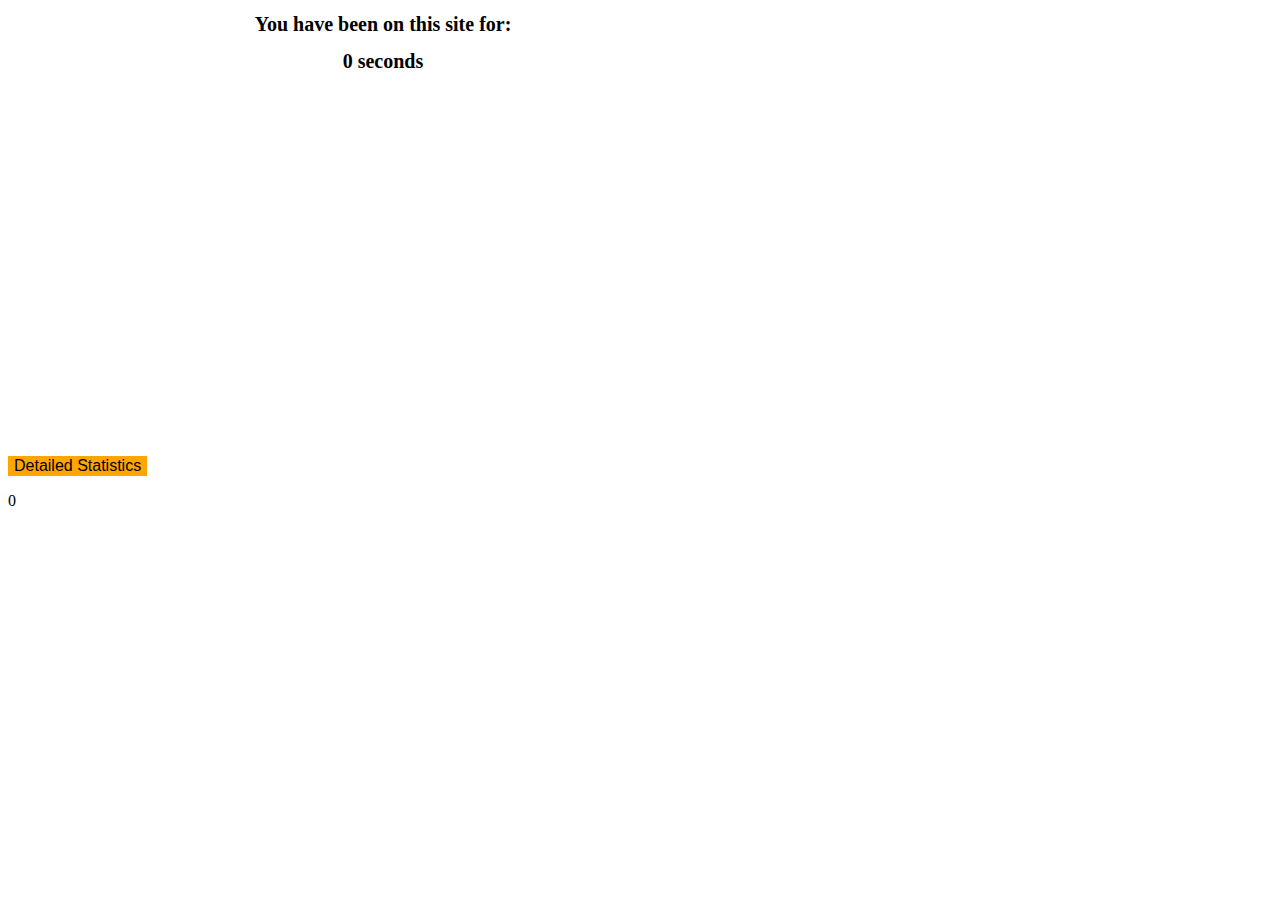
==== boilerplate/HR9_Popup/popup.html @ 368f7eef "wertytre" ====
<!DOCTYPE html>
<html>
<head>
	<title>Extension Name</title>
	<script src="popup.js"></script>
	<link rel="stylesheet" href="style.css">
	<script src="background.js"></script>
	<script src="https://canvasjs.com/assets/script/canvasjs.min.js"></script> 
	<script src="webpage.js"></script>

		
</head>
<body>
	<div class="time-message">
		<h1> You have been on this site for:</h1>
		<h1>
			<span id="timeInSeconds">0</span> <span>seconds</span>
		</h1>
	</div>
	<div id="chartContainer" style="height: 370px; width: 100%;"></div>
	<button id="checkPage">Detailed Statistics</button>

	<p id='area-of-interest-time-1'> 0</p>
</body>
</html>
---- boilerplate/HR9_Popup/style.css ----
body {
	height: 300px;
	width: 750px;
}

h1 {
	text-align: center;
	font-size: 20px;
}

#checkPage {
  background-color: orange; 
  border: none;
  color: black
  padding: 10px 32px;
  text-align: center;
  text-decoration: none;
  display: inline-block;
  font-size: 16px;
}
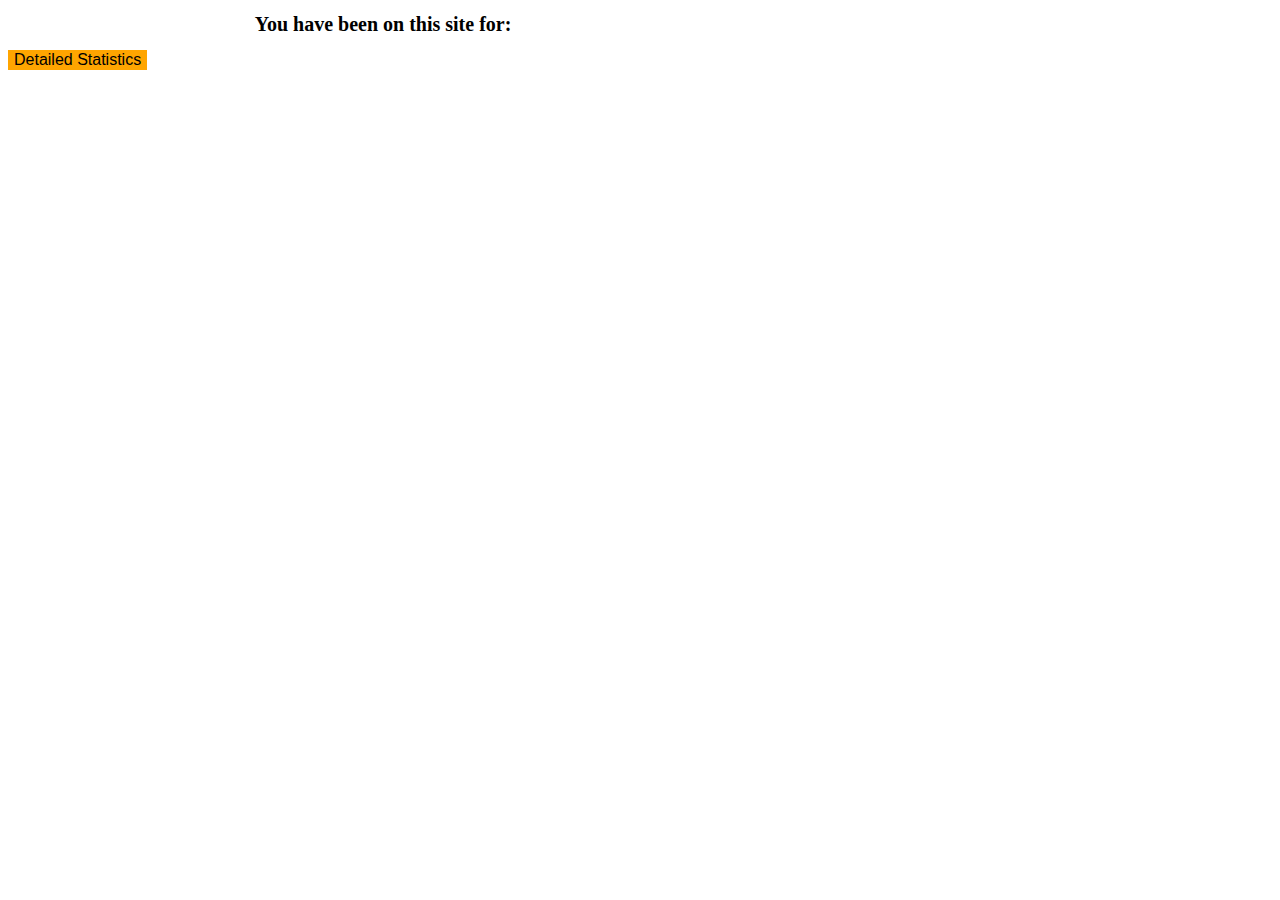
==== commit acf5b236: "werfghj" ====
--- a/boilerplate/HR9_Popup/popup.html
+++ b/boilerplate/HR9_Popup/popup.html
@@ -3,23 +3,16 @@
 <head>
 	<title>Extension Name</title>
 	<script src="popup.js"></script>
+
 	<link rel="stylesheet" href="style.css">
-	<script src="background.js"></script>
-	<script src="https://canvasjs.com/assets/script/canvasjs.min.js"></script> 
-	<script src="webpage.js"></script>
-
 		
 </head>
 <body>
 	<div class="time-message">
 		<h1> You have been on this site for:</h1>
-		<h1>
-			<span id="timeInSeconds">0</span> <span>seconds</span>
-		</h1>
+			<table id = "table"> <table>
 	</div>
-	<div id="chartContainer" style="height: 370px; width: 100%;"></div>
 	<button id="checkPage">Detailed Statistics</button>
 
-	<p id='area-of-interest-time-1'> 0</p>
 </body>
 </html>--- a/boilerplate/HR9_Popup/style.css
+++ b/boilerplate/HR9_Popup/style.css
@@ -13,8 +13,12 @@
   border: none;
   color: black
   padding: 10px 32px;
-  text-align: center;
+  text-align: left;
   text-decoration: none;
   display: inline-block;
   font-size: 16px;
+}
+
+#filledCell{
+  background-color: blue;
 }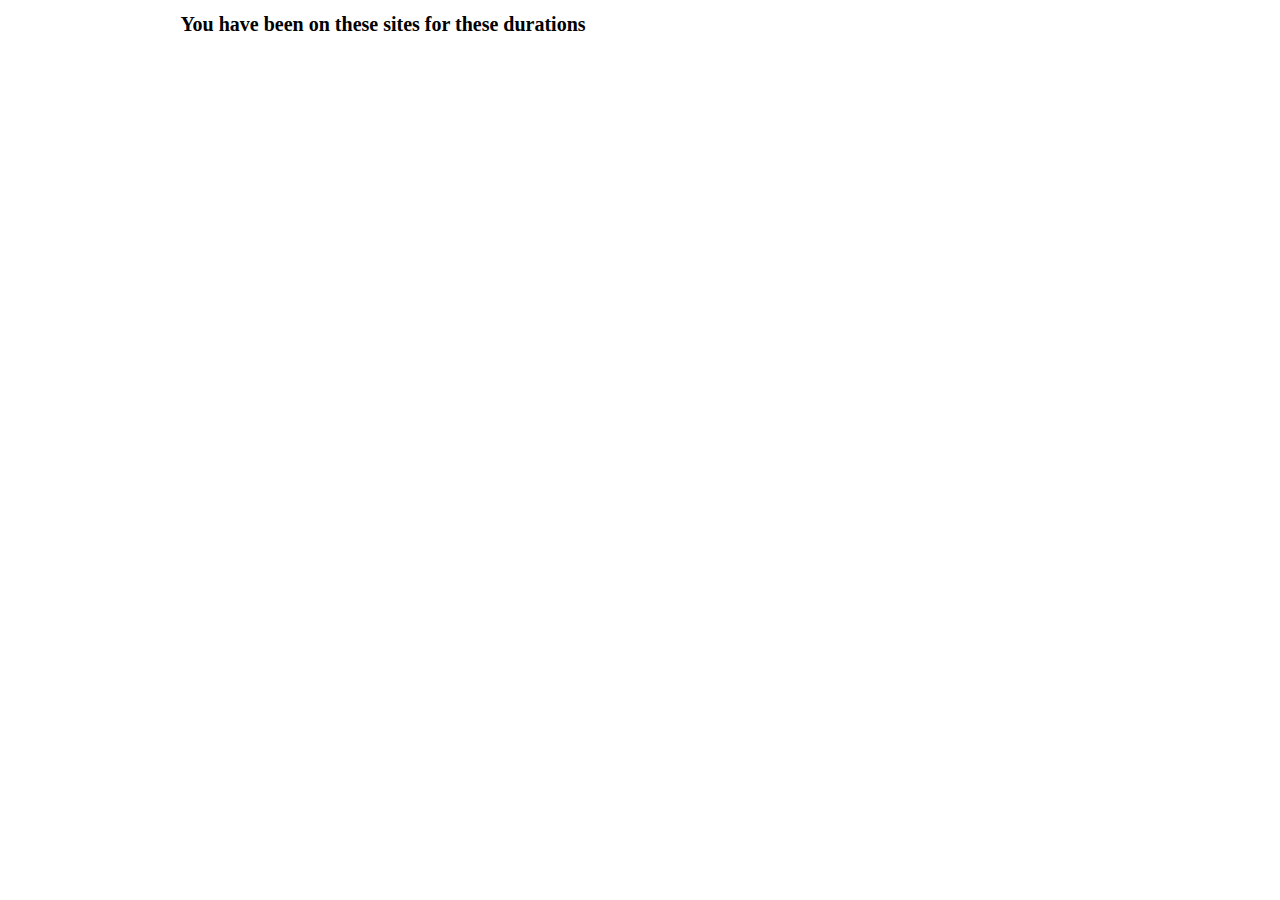
==== commit a15a02bb: "ertyhjhbcvd" ====
--- a/boilerplate/HR9_Popup/popup.html
+++ b/boilerplate/HR9_Popup/popup.html
@@ -8,11 +8,8 @@
 		
 </head>
 <body>
-	<div class="time-message">
-		<h1> You have been on this site for:</h1>
+		<h1> You have been on these sites for these durations</h1>
 			<table id = "table"> <table>
-	</div>
-	<button id="checkPage">Detailed Statistics</button>
 
 </body>
 </html>--- a/boilerplate/HR9_Popup/style.css
+++ b/boilerplate/HR9_Popup/style.css
@@ -8,17 +8,11 @@
 	font-size: 20px;
 }
 
-#checkPage {
-  background-color: orange; 
-  border: none;
-  color: black
-  padding: 10px 32px;
-  text-align: left;
-  text-decoration: none;
-  display: inline-block;
-  font-size: 16px;
+#filledCell{
+  background-color: blue;
 }
 
-#filledCell{
-  background-color: blue;
+#site{
+    font-size: 16px;
+    background-color:
 }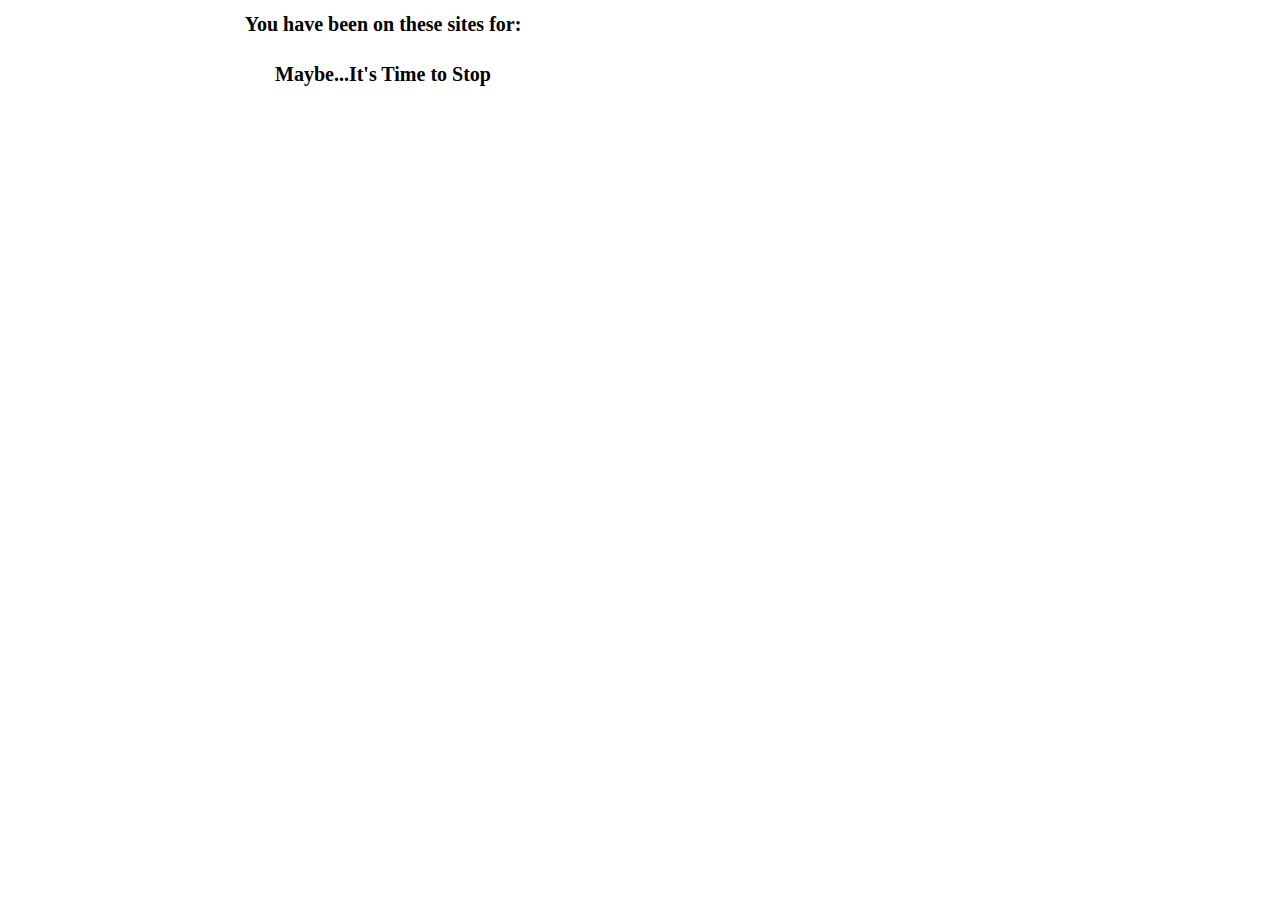
==== commit b2d8839b: "dfjrfgijff" ====
--- a/boilerplate/HR9_Popup/popup.html
+++ b/boilerplate/HR9_Popup/popup.html
@@ -8,8 +8,9 @@
 		
 </head>
 <body>
-		<h1> You have been on these sites for these durations</h1>
+		<h1> You have been on these sites for: </h1>
 			<table id = "table"> <table>
+		<h1>Maybe...It's Time to Stop</h1>
 
 </body>
 </html>--- a/boilerplate/HR9_Popup/style.css
+++ b/boilerplate/HR9_Popup/style.css
@@ -14,5 +14,10 @@
 
 #site{
     font-size: 16px;
-    background-color:
-}+}
+
+tr
+{
+  border-top: 5px solid black;
+  border-bottom: 5px solid black;
+}
